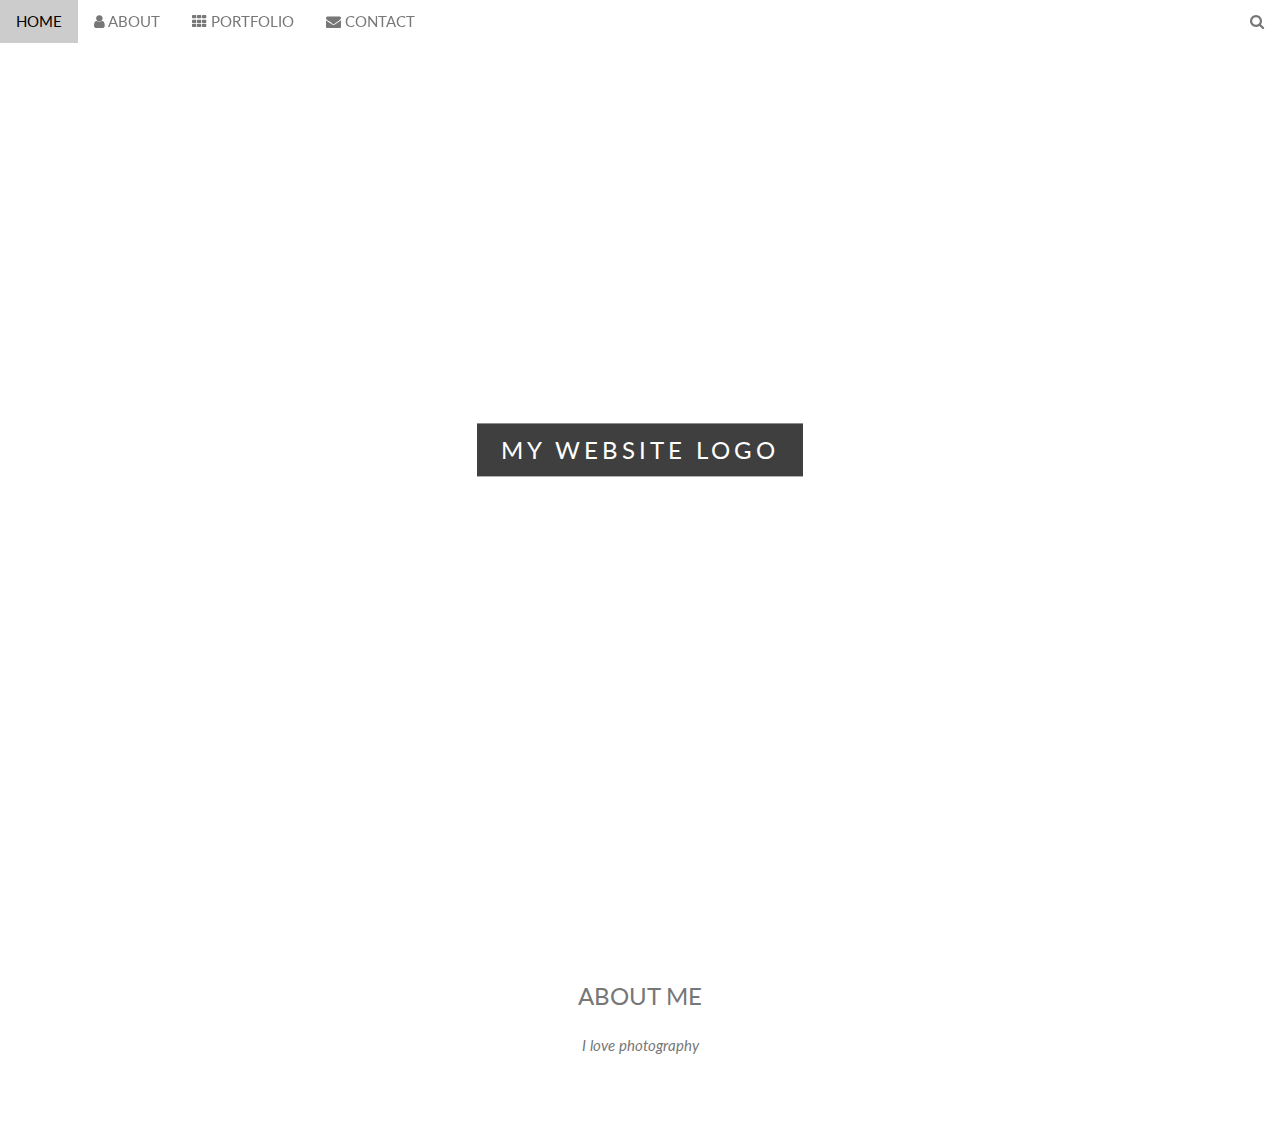
==== index.html @ 51fe1136 "Adding about section" ====
<!DOCTYPE html>
<!--[if lt IE 7]>      <html class="no-js lt-ie9 lt-ie8 lt-ie7"> <![endif]-->
<!--[if IE 7]>         <html class="no-js lt-ie9 lt-ie8"> <![endif]-->
<!--[if IE 8]>         <html class="no-js lt-ie9"> <![endif]-->
<!--[if gt IE 8]><!-->
<html class="no-js">
  <!--<![endif]-->
  <head>
    <meta charset="utf-8" />
    <meta http-equiv="X-UA-Compatible" content="IE=edge" />
    <title></title>
    <meta name="description" content="" />
    <meta name="viewport" content="width=device-width, initial-scale=1" />
    <link rel="stylesheet" href="https://www.w3schools.com/w3css/4/w3.css" />
    <link
      rel="stylesheet"
      href="https://fonts.googleapis.com/css?family=Lato"
    />
    <link
      rel="stylesheet"
      href="https://cdnjs.cloudflare.com/ajax/libs/font-awesome/4.7.0/css/font-awesome.min.css"
    />
    <link rel="stylesheet" href="./css/app.css" />
  </head>
  <body>
    <!--[if lt IE 7]>
      <p class="browsehappy">
        You are using an <strong>outdated</strong> browser. Please
        <a href="#">upgrade your browser</a> to improve your experience.
      </p>
    <![endif]-->

    <!-- Navbar (sit on top) -->
    <div class="w3-top">
      <div class="w3-bar" id="myNavbar">
        <a
          class="w3-bar-item w3-button w3-hover-black w3-hide-medium w3-hide-large w3-right"
          href="javascript:void(0);"
          onclick="toggleFunction()"
          title="Toggle Navigation Menu"
        >
          <i class="fa fa-bars"></i>
        </a>
        <a href="#home" class="w3-bar-item w3-button">HOME</a>
        <a href="#about" class="w3-bar-item w3-button w3-hide-small"
          ><i class="fa fa-user"></i> ABOUT</a
        >
        <a href="#portfolio" class="w3-bar-item w3-button w3-hide-small"
          ><i class="fa fa-th"></i> PORTFOLIO</a
        >
        <a href="#contact" class="w3-bar-item w3-button w3-hide-small"
          ><i class="fa fa-envelope"></i> CONTACT</a
        >
        <a
          href="#"
          class="w3-bar-item w3-button w3-hide-small w3-right w3-hover-red"
        >
          <i class="fa fa-search"></i>
        </a>
      </div>
      <!-- Navbar on small screens -->
      <div
        id="navDemo"
        class="w3-bar-block w3-white w3-hide w3-hide-large w3-hide-medium"
      >
        <a
          href="#about"
          class="w3-bar-item w3-button"
          onclick="toggleFunction()"
          >ABOUT</a
        >
        <a
          href="#portfolio"
          class="w3-bar-item w3-button"
          onclick="toggleFunction()"
          >PORTFOLIO</a
        >
        <a
          href="#contact"
          class="w3-bar-item w3-button"
          onclick="toggleFunction()"
          >CONTACT</a
        >
        <a href="#" class="w3-bar-item w3-button">SEARCH</a>
      </div>
    </div>
    <!-- First Parallax Image with Logo Text -->
    <div class="bgimg-1 w3-display-container w3-opacity-min" id="home">
      <div class="w3-display-middle" style="white-space: nowrap;">
        <span
          class="w3-center w3-padding-large w3-black w3-xlarge w3-wide w3-animate-opacity"
          >MY <span class="w3-hide-small">WEBSITE</span> LOGO</span
        >
      </div>
    </div>
    <!-- Container (About Section) -->
    <div class="w3-content w3-container w3-padding-64" id="about">
      <h3 class="w3-center">ABOUT ME</h3>
      <p class="w3-center"><em>I love photography</em></p>
    </div>

    <script src="./js/app.js" async defer></script>
  </body>
</html>
---- css/app.css ----
body,
h1,
h2,
h3,
h4,
h5,
h6 {
  font-family: "Lato", sans-serif;
}
body,
html {
  height: 100%;
  color: #777;
  line-height: 1.8;
}

/* Create a Parallax Effect */
.bgimg-1,
.bgimg-2,
.bgimg-3 {
  background-attachment: fixed;
  background-position: center;
  background-repeat: no-repeat;
  background-size: cover;
}
/* First image (Logo. Full height) */
.bgimg-1 {
  background-image: url("../img/lukas-blazek-GnvurwJsKaY-unsplash.jpg");
  min-height: 100%;
}
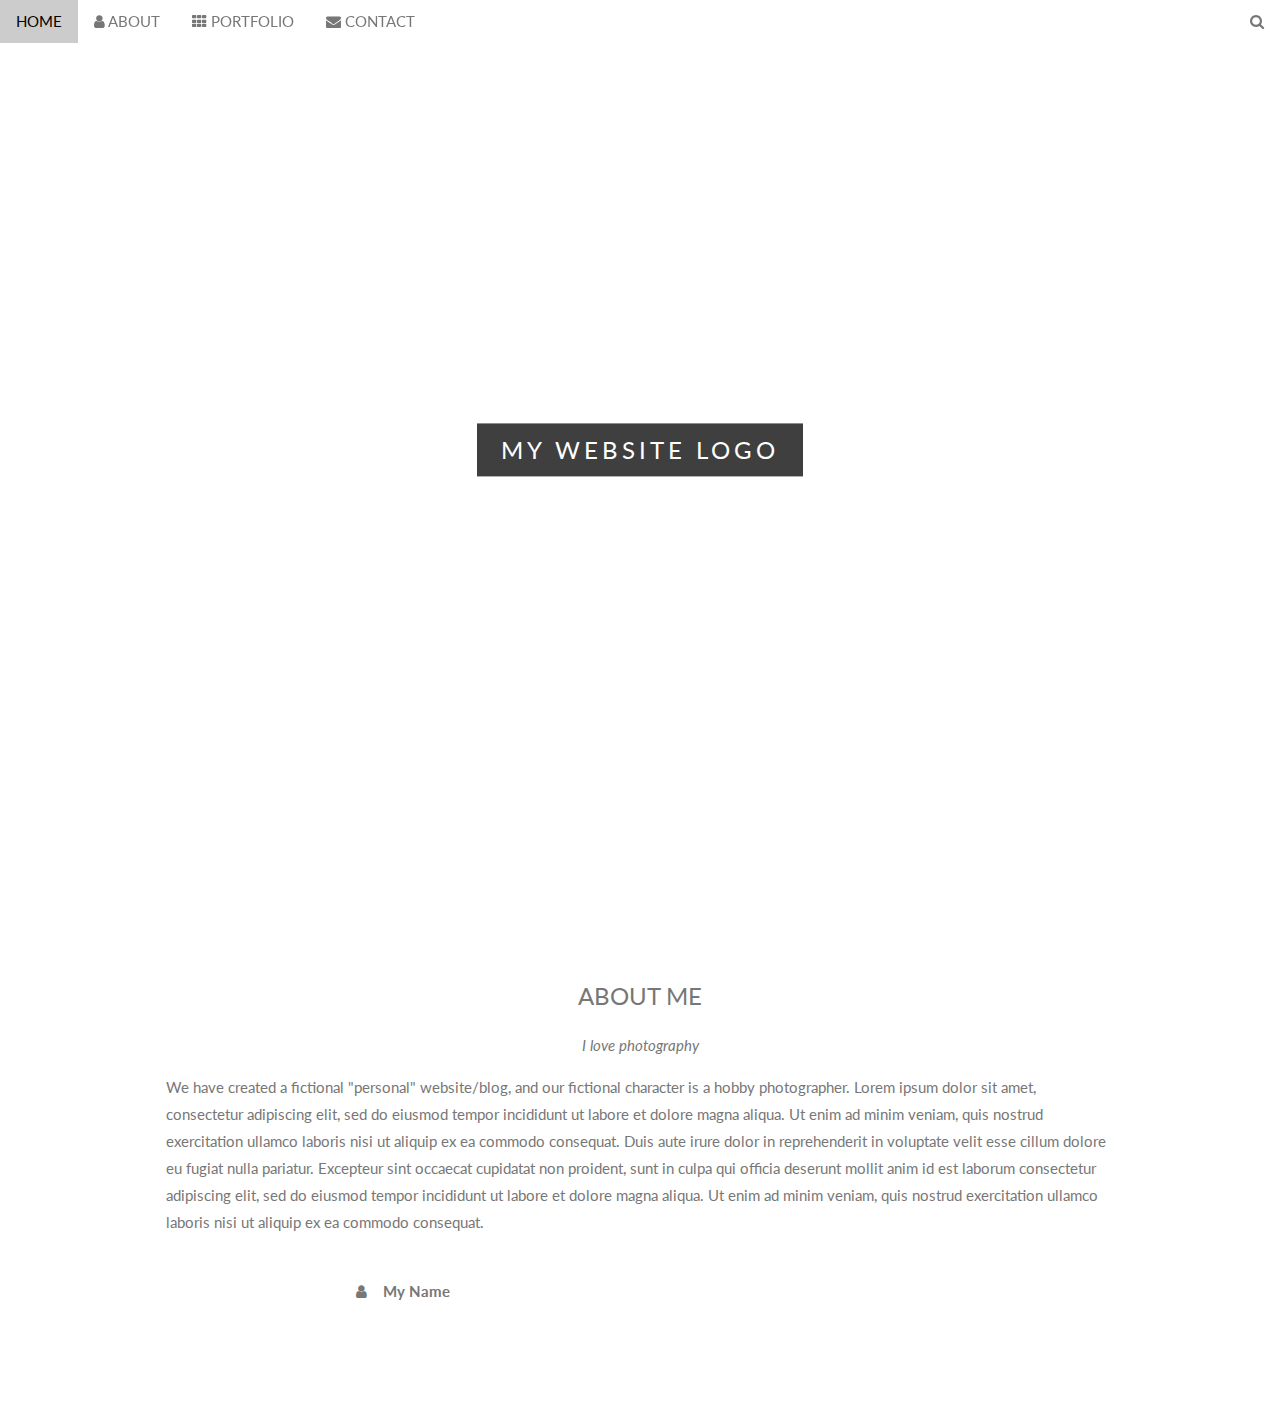
==== commit b32dd2f1: "Creating profile picture section" ====
--- a/index.html
+++ b/index.html
@@ -97,6 +97,27 @@
     <div class="w3-content w3-container w3-padding-64" id="about">
       <h3 class="w3-center">ABOUT ME</h3>
       <p class="w3-center"><em>I love photography</em></p>
+      <p>
+        We have created a fictional "personal" website/blog, and our fictional
+        character is a hobby photographer. Lorem ipsum dolor sit amet,
+        consectetur adipiscing elit, sed do eiusmod tempor incididunt ut labore
+        et dolore magna aliqua. Ut enim ad minim veniam, quis nostrud
+        exercitation ullamco laboris nisi ut aliquip ex ea commodo consequat.
+        Duis aute irure dolor in reprehenderit in voluptate velit esse cillum
+        dolore eu fugiat nulla pariatur. Excepteur sint occaecat cupidatat non
+        proident, sunt in culpa qui officia deserunt mollit anim id est laborum
+        consectetur adipiscing elit, sed do eiusmod tempor incididunt ut labore
+        et dolore magna aliqua. Ut enim ad minim veniam, quis nostrud
+        exercitation ullamco laboris nisi ut aliquip ex ea commodo consequat.
+      </p>
+      <div class="w3-row">
+        <div class="w3-col m6 w3-center w3-padding-large">
+          <p>
+            <b><i class="fa fa-user w3-margin-right"></i>My Name</b>
+          </p>
+          <br />
+        </div>
+      </div>
     </div>
 
     <script src="./js/app.js" async defer></script>
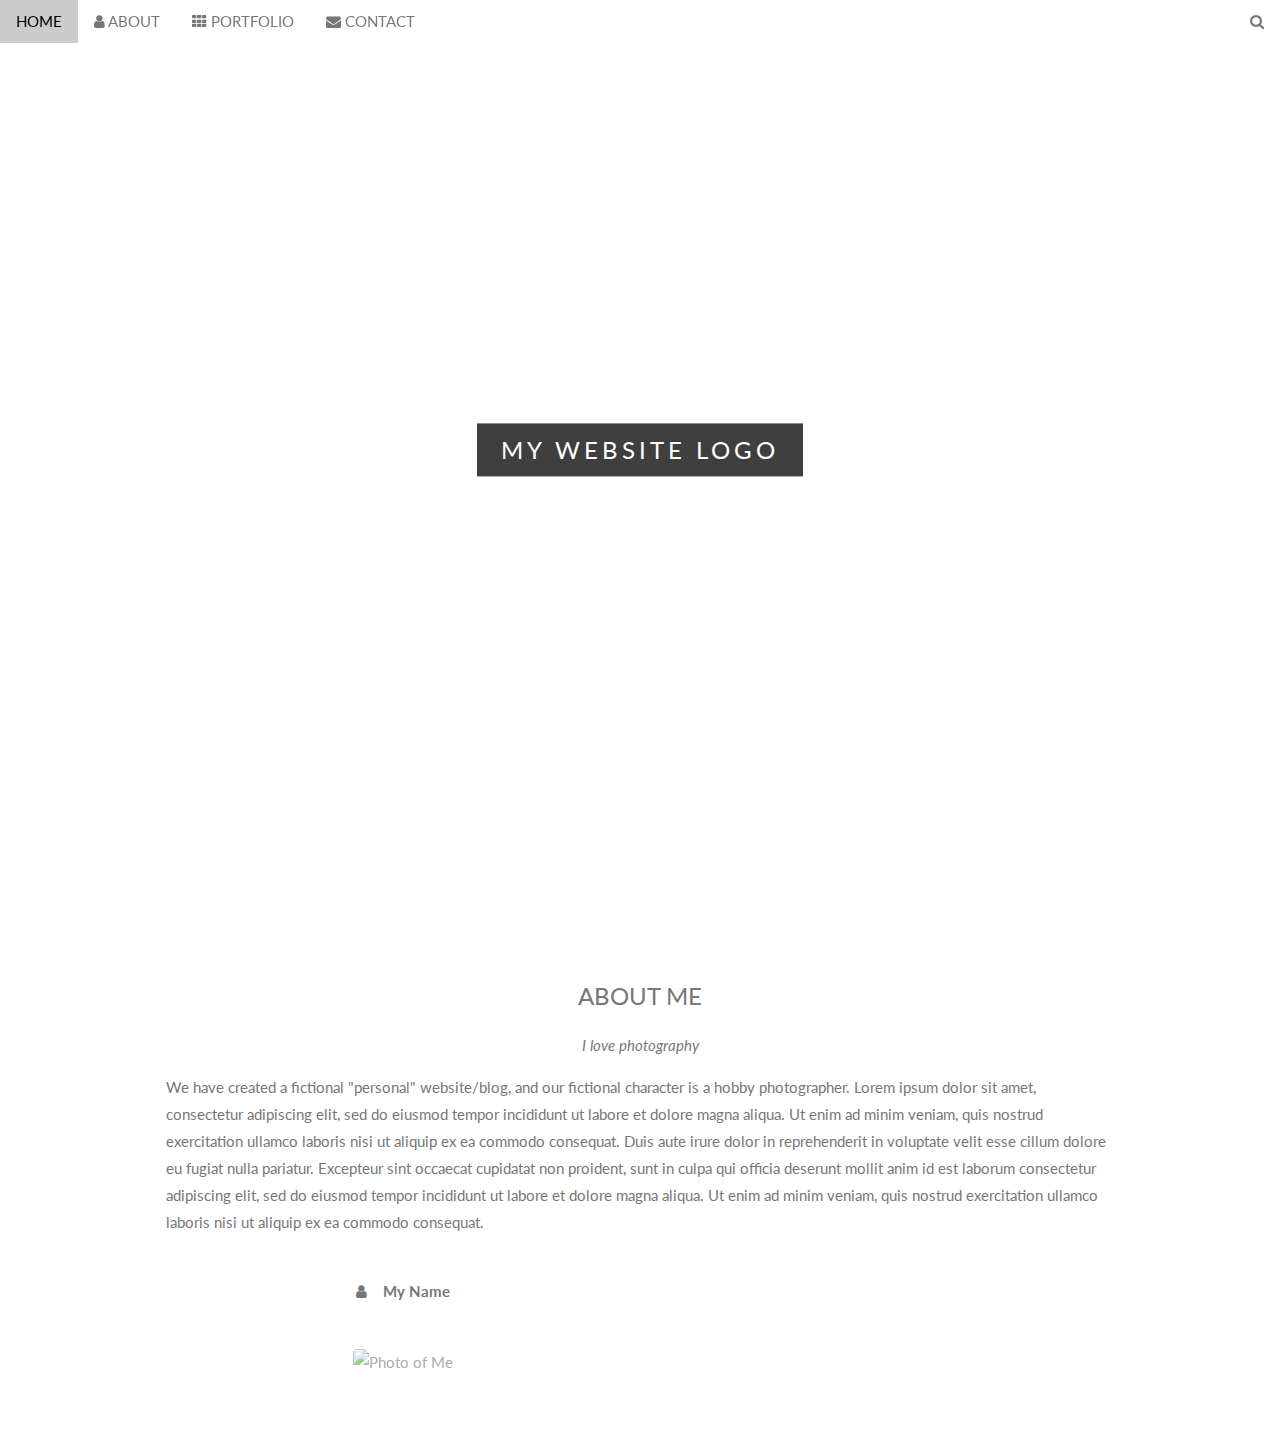
==== commit bf70c807: "Setting profile picture image in profile section" ====
--- a/index.html
+++ b/index.html
@@ -94,31 +94,22 @@
       </div>
     </div>
     <!-- Container (About Section) -->
-    <div class="w3-content w3-container w3-padding-64" id="about">
-      <h3 class="w3-center">ABOUT ME</h3>
-      <p class="w3-center"><em>I love photography</em></p>
-      <p>
-        We have created a fictional "personal" website/blog, and our fictional
-        character is a hobby photographer. Lorem ipsum dolor sit amet,
-        consectetur adipiscing elit, sed do eiusmod tempor incididunt ut labore
-        et dolore magna aliqua. Ut enim ad minim veniam, quis nostrud
-        exercitation ullamco laboris nisi ut aliquip ex ea commodo consequat.
-        Duis aute irure dolor in reprehenderit in voluptate velit esse cillum
-        dolore eu fugiat nulla pariatur. Excepteur sint occaecat cupidatat non
-        proident, sunt in culpa qui officia deserunt mollit anim id est laborum
-        consectetur adipiscing elit, sed do eiusmod tempor incididunt ut labore
-        et dolore magna aliqua. Ut enim ad minim veniam, quis nostrud
-        exercitation ullamco laboris nisi ut aliquip ex ea commodo consequat.
-      </p>
-      <div class="w3-row">
-        <div class="w3-col m6 w3-center w3-padding-large">
-          <p>
-            <b><i class="fa fa-user w3-margin-right"></i>My Name</b>
-          </p>
-          <br />
-        </div>
-      </div>
+<div class="w3-content w3-container w3-padding-64" id="about">
+  <h3 class="w3-center">ABOUT ME</h3>
+  <p class="w3-center"><em>I love photography</em></p>
+  <p>We have created a fictional "personal" website/blog, and our fictional character is a hobby photographer. Lorem ipsum dolor sit amet, consectetur adipiscing elit, sed do eiusmod tempor incididunt ut labore et dolore magna aliqua. Ut enim ad minim veniam,
+    quis nostrud exercitation ullamco laboris nisi ut aliquip ex ea commodo consequat. Duis aute irure dolor in reprehenderit in voluptate velit esse cillum dolore eu fugiat nulla pariatur. Excepteur sint occaecat cupidatat non proident, sunt in culpa
+    qui officia deserunt mollit anim id est laborum consectetur adipiscing elit, sed do eiusmod tempor incididunt ut labore et dolore magna aliqua. Ut enim ad minim veniam, quis nostrud exercitation ullamco laboris nisi ut aliquip ex ea commodo consequat.</p>
+  <div class="w3-row">
+    <div class="w3-col m6 w3-center w3-padding-large">
+      <p><b><i class="fa fa-user w3-margin-right"></i>My Name</b></p><br>
+      <img src="/img/michael-henry-5OyGRn_r9Y4-unsplash.jpg" class="w3-round w3-image w3-opacity w3-hover-opacity-off" alt="Photo of Me" width="500" height="333">
     </div>
+
+  </div>
+
+</div>
+
 
     <script src="./js/app.js" async defer></script>
   </body>
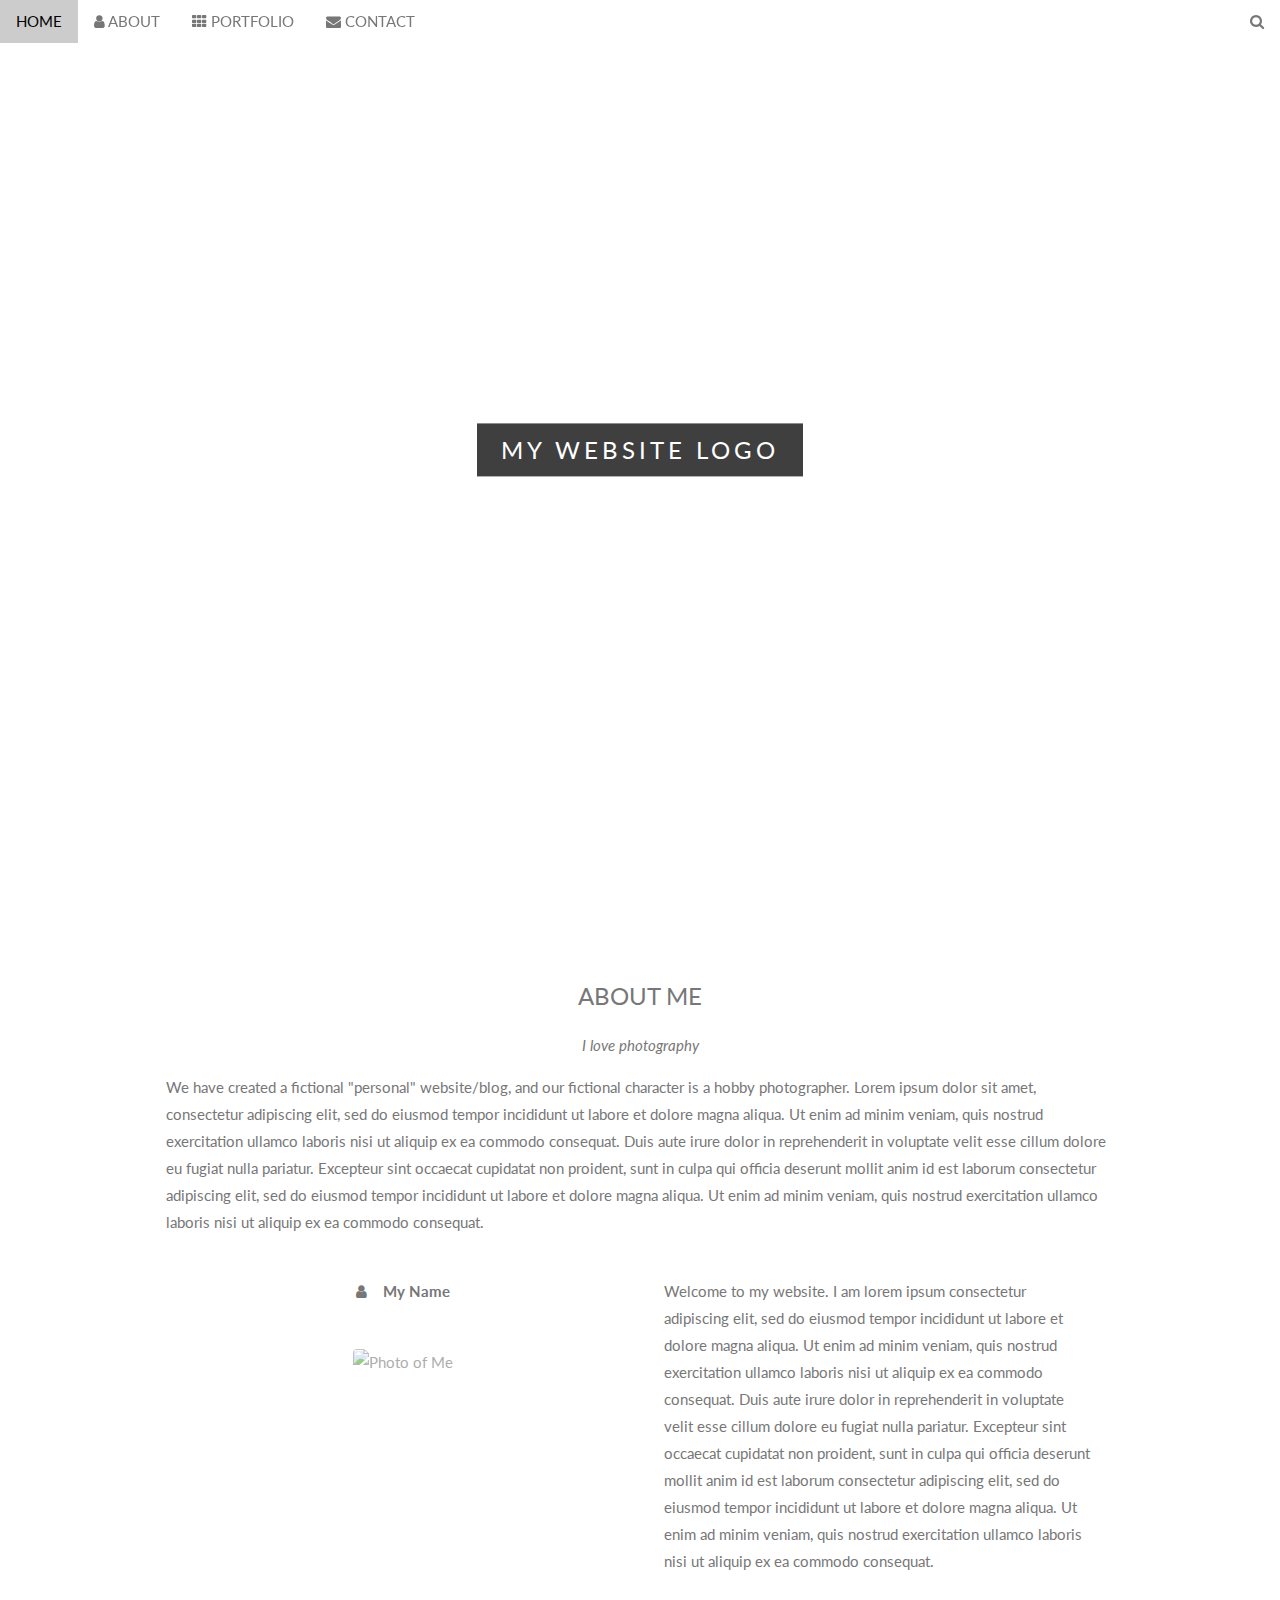
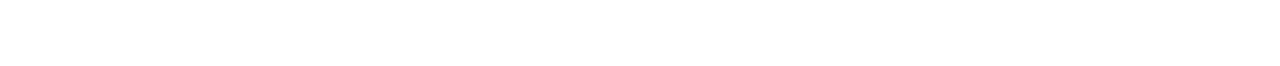
==== commit 86937b01: "Adding more detals about me" ====
--- a/index.html
+++ b/index.html
@@ -94,22 +94,54 @@
       </div>
     </div>
     <!-- Container (About Section) -->
-<div class="w3-content w3-container w3-padding-64" id="about">
-  <h3 class="w3-center">ABOUT ME</h3>
-  <p class="w3-center"><em>I love photography</em></p>
-  <p>We have created a fictional "personal" website/blog, and our fictional character is a hobby photographer. Lorem ipsum dolor sit amet, consectetur adipiscing elit, sed do eiusmod tempor incididunt ut labore et dolore magna aliqua. Ut enim ad minim veniam,
-    quis nostrud exercitation ullamco laboris nisi ut aliquip ex ea commodo consequat. Duis aute irure dolor in reprehenderit in voluptate velit esse cillum dolore eu fugiat nulla pariatur. Excepteur sint occaecat cupidatat non proident, sunt in culpa
-    qui officia deserunt mollit anim id est laborum consectetur adipiscing elit, sed do eiusmod tempor incididunt ut labore et dolore magna aliqua. Ut enim ad minim veniam, quis nostrud exercitation ullamco laboris nisi ut aliquip ex ea commodo consequat.</p>
-  <div class="w3-row">
-    <div class="w3-col m6 w3-center w3-padding-large">
-      <p><b><i class="fa fa-user w3-margin-right"></i>My Name</b></p><br>
-      <img src="/img/michael-henry-5OyGRn_r9Y4-unsplash.jpg" class="w3-round w3-image w3-opacity w3-hover-opacity-off" alt="Photo of Me" width="500" height="333">
+    <div class="w3-content w3-container w3-padding-64" id="about">
+      <h3 class="w3-center">ABOUT ME</h3>
+      <p class="w3-center"><em>I love photography</em></p>
+      <p>
+        We have created a fictional "personal" website/blog, and our fictional
+        character is a hobby photographer. Lorem ipsum dolor sit amet,
+        consectetur adipiscing elit, sed do eiusmod tempor incididunt ut labore
+        et dolore magna aliqua. Ut enim ad minim veniam, quis nostrud
+        exercitation ullamco laboris nisi ut aliquip ex ea commodo consequat.
+        Duis aute irure dolor in reprehenderit in voluptate velit esse cillum
+        dolore eu fugiat nulla pariatur. Excepteur sint occaecat cupidatat non
+        proident, sunt in culpa qui officia deserunt mollit anim id est laborum
+        consectetur adipiscing elit, sed do eiusmod tempor incididunt ut labore
+        et dolore magna aliqua. Ut enim ad minim veniam, quis nostrud
+        exercitation ullamco laboris nisi ut aliquip ex ea commodo consequat.
+      </p>
+      <div class="w3-row">
+        <div class="w3-col m6 w3-center w3-padding-large">
+          <p>
+            <b><i class="fa fa-user w3-margin-right"></i>My Name</b>
+          </p>
+          <br />
+          <img
+            src="./img/michael-henry-5OyGRn_r9Y4-unsplash.jpg"
+            class="w3-round w3-image w3-opacity w3-hover-opacity-off"
+            alt="Photo of Me"
+            width="500"
+            height="333"
+          />
+        </div>
+        <!-- Hide this text on small devices -->
+        <div class="w3-col m6 w3-hide-small w3-padding-large">
+          <p>
+            Welcome to my website. I am lorem ipsum consectetur adipiscing elit,
+            sed do eiusmod tempor incididunt ut labore et dolore magna aliqua.
+            Ut enim ad minim veniam, quis nostrud exercitation ullamco laboris
+            nisi ut aliquip ex ea commodo consequat. Duis aute irure dolor in
+            reprehenderit in voluptate velit esse cillum dolore eu fugiat nulla
+            pariatur. Excepteur sint occaecat cupidatat non proident, sunt in
+            culpa qui officia deserunt mollit anim id est laborum consectetur
+            adipiscing elit, sed do eiusmod tempor incididunt ut labore et
+            dolore magna aliqua. Ut enim ad minim veniam, quis nostrud
+            exercitation ullamco laboris nisi ut aliquip ex ea commodo
+            consequat.
+          </p>
+        </div>
+      </div>
     </div>
-
-  </div>
-
-</div>
-
 
     <script src="./js/app.js" async defer></script>
   </body>
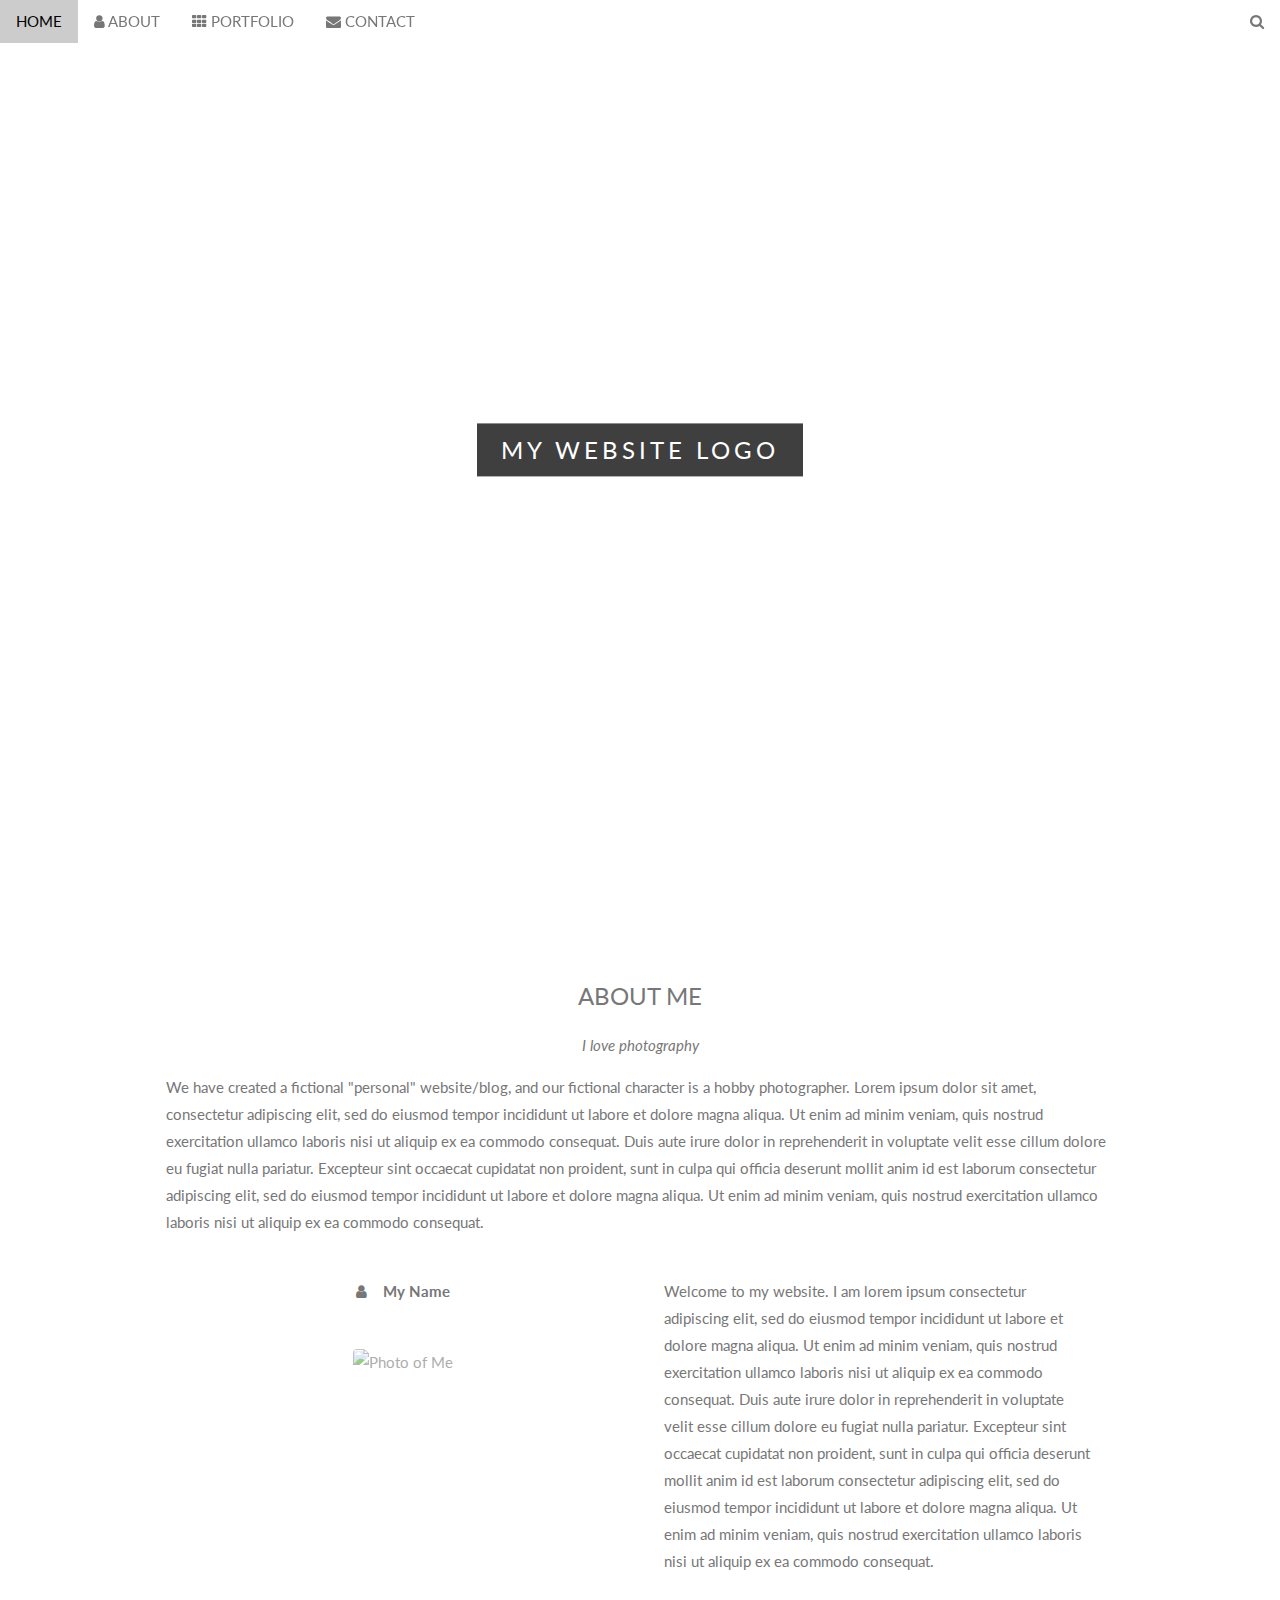
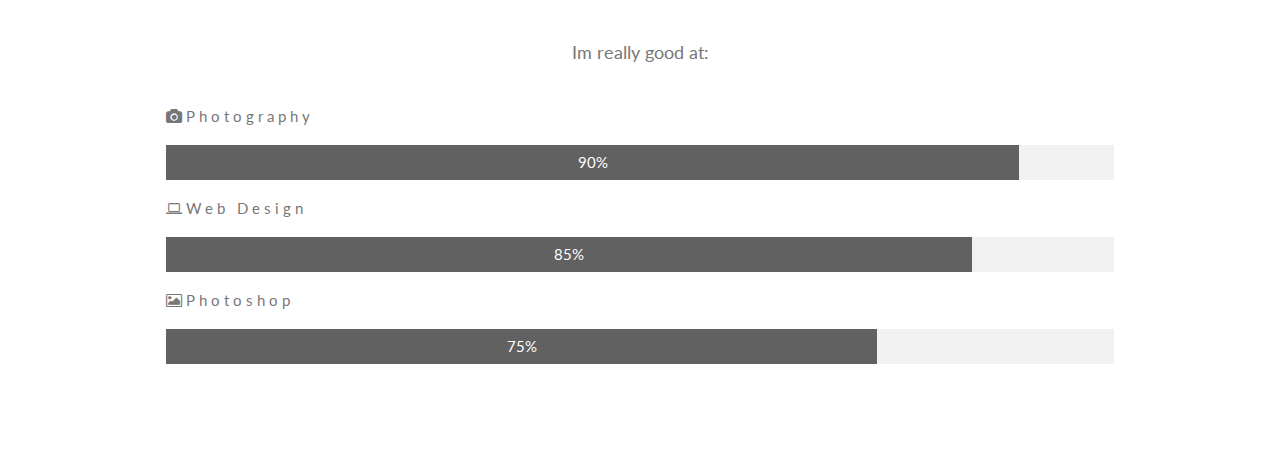
==== commit d2cd6e94: "Creating parallax image" ====
--- a/index.html
+++ b/index.html
@@ -141,8 +141,41 @@
           </p>
         </div>
       </div>
+      <p class="w3-large w3-center w3-padding-16">Im really good at:</p>
+      <p class="w3-wide"><i class="fa fa-camera"></i>Photography</p>
+      <div class="w3-light-grey">
+        <div
+          class="w3-container w3-padding-small w3-dark-grey w3-center"
+          style="width: 90%;"
+        >
+          90%
+        </div>
+      </div>
+      <p class="w3-wide"><i class="fa fa-laptop"></i>Web Design</p>
+      <div class="w3-light-grey">
+        <div
+          class="w3-container w3-padding-small w3-dark-grey w3-center"
+          style="width: 85%;"
+        >
+          85%
+        </div>
+      </div>
+      <p class="w3-wide"><i class="fa fa-photo"></i>Photoshop</p>
+      <div class="w3-light-grey">
+        <div
+          class="w3-container w3-padding-small w3-dark-grey w3-center"
+          style="width: 75%;"
+        >
+          75%
+        </div>
+      </div>
     </div>
-
+    <!-- Second Parallax Image with Portfolio Text -->
+    <div class="bgimg-2 w3-display-container w3-opacity-min">
+      <div class="w3-display-middle">
+        <span class="w3-xxlarge w3-text-white w3-wide">PORTFOLIO</span>
+      </div>
+    </div>
     <script src="./js/app.js" async defer></script>
   </body>
 </html>
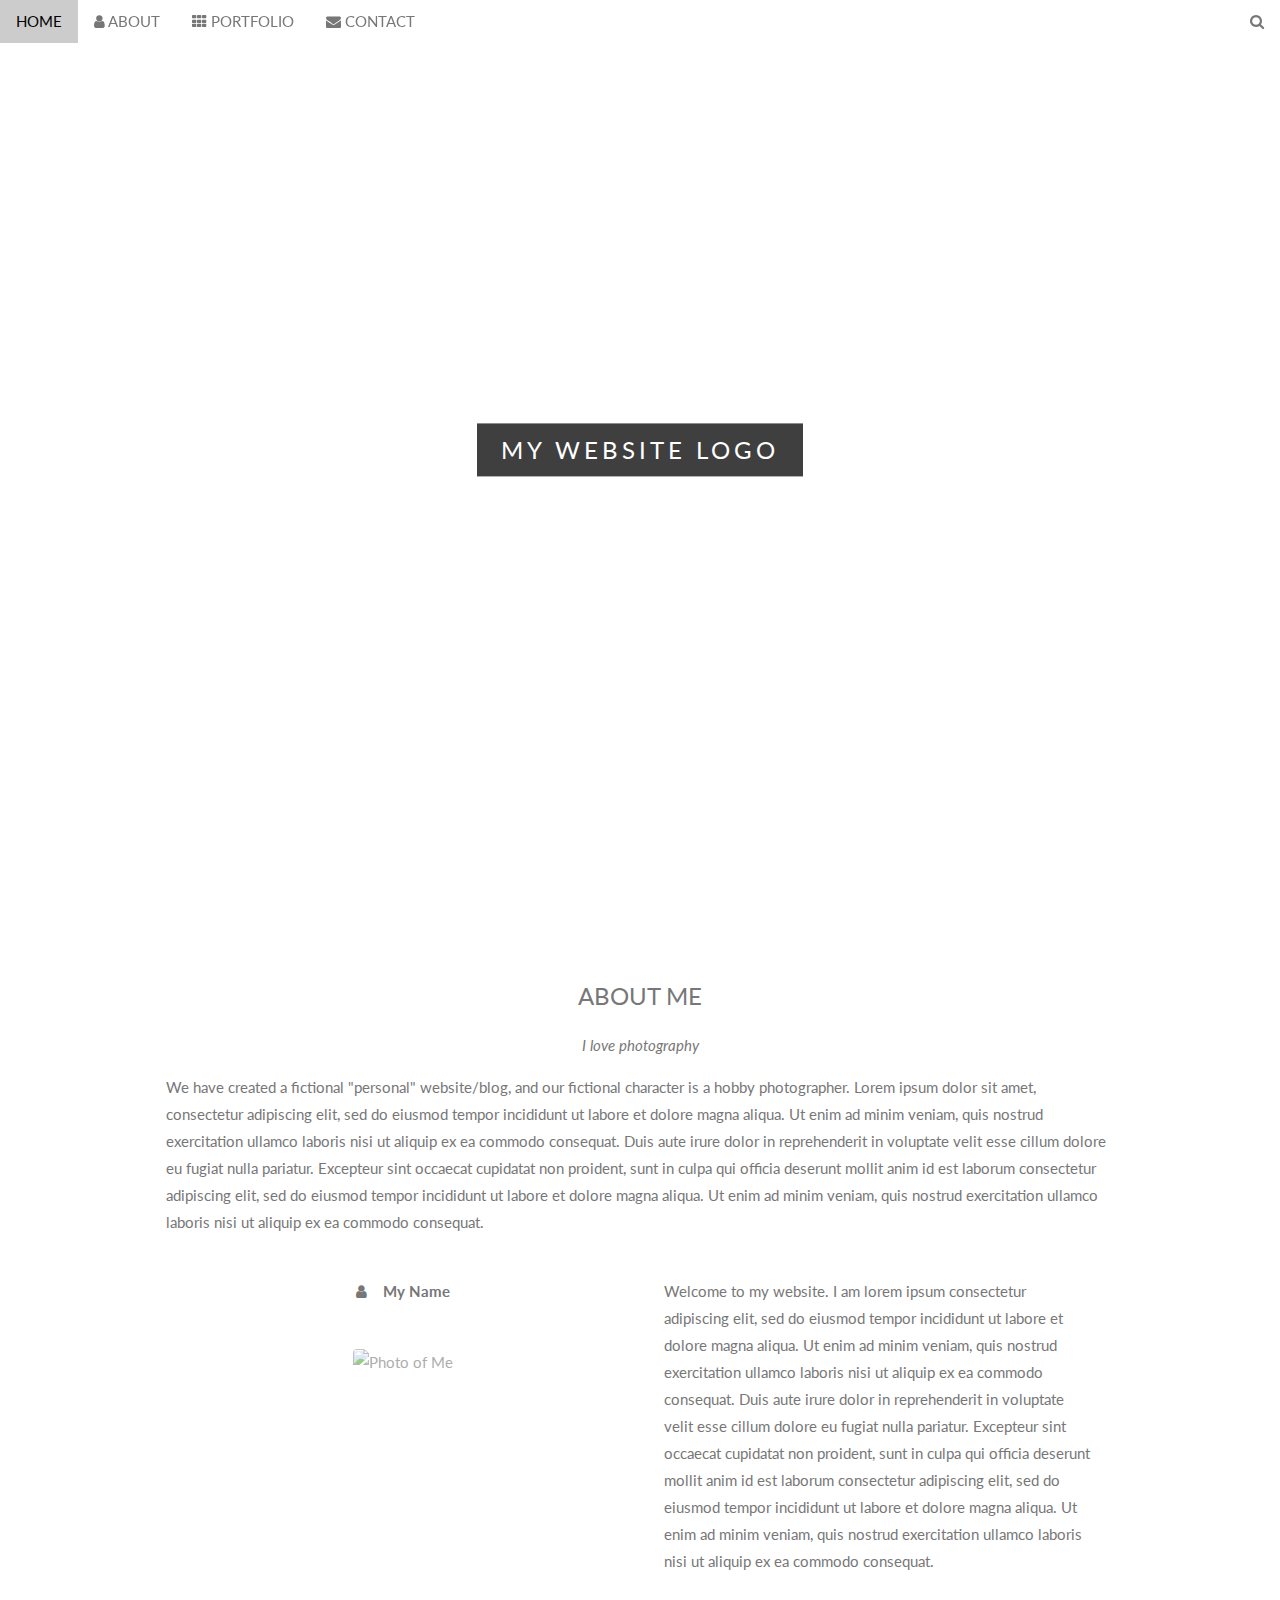
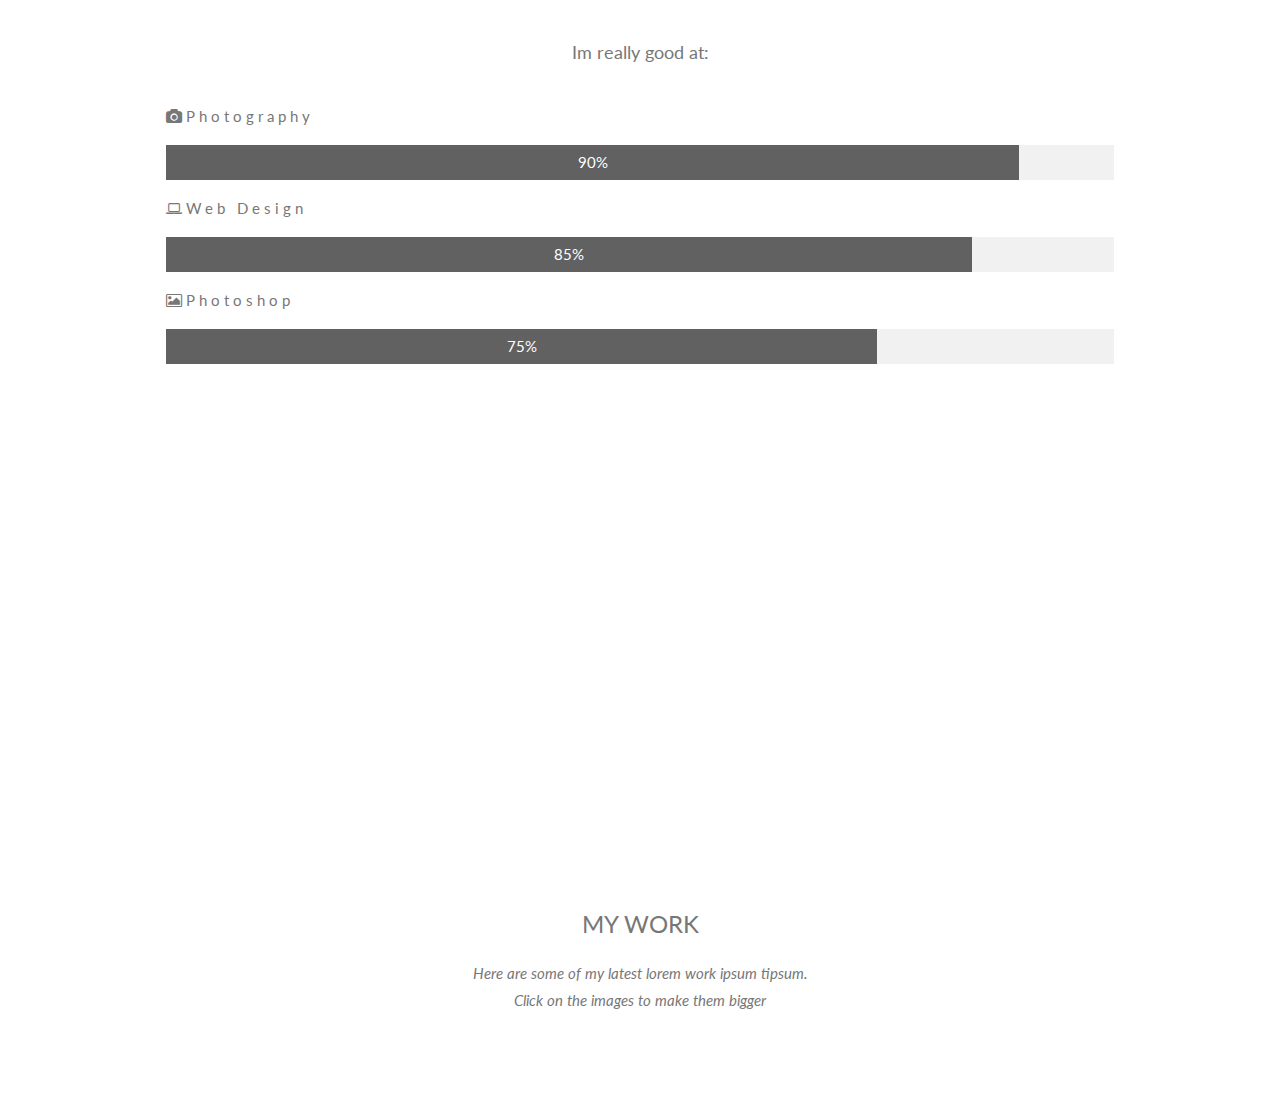
==== commit 175b85d7: "Creating portfolio section" ====
--- a/index.html
+++ b/index.html
@@ -176,6 +176,12 @@
         <span class="w3-xxlarge w3-text-white w3-wide">PORTFOLIO</span>
       </div>
     </div>
+    <!-- Container (Portfolio Section) -->
+    <div class="w3-content w3-container w3-padding-64" id="portfolio">
+      <h3 class="w3-center">MY WORK</h3>
+      <p class="w3-center"><em>Here are some of my latest lorem work ipsum tipsum.<br> Click on the images to make them bigger</em></p><br>
+
+    </div>
     <script src="./js/app.js" async defer></script>
   </body>
 </html>
--- a/css/app.css
+++ b/css/app.css
@@ -28,3 +28,8 @@
   background-image: url("../img/lukas-blazek-GnvurwJsKaY-unsplash.jpg");
   min-height: 100%;
 }
+/* Second image (Portfolio) */
+.bgimg-2 {
+  background-image: url("../img/patrick-tomasso-QMDap1TAu0g-unsplash.jpg");
+  min-height: 400px;
+}
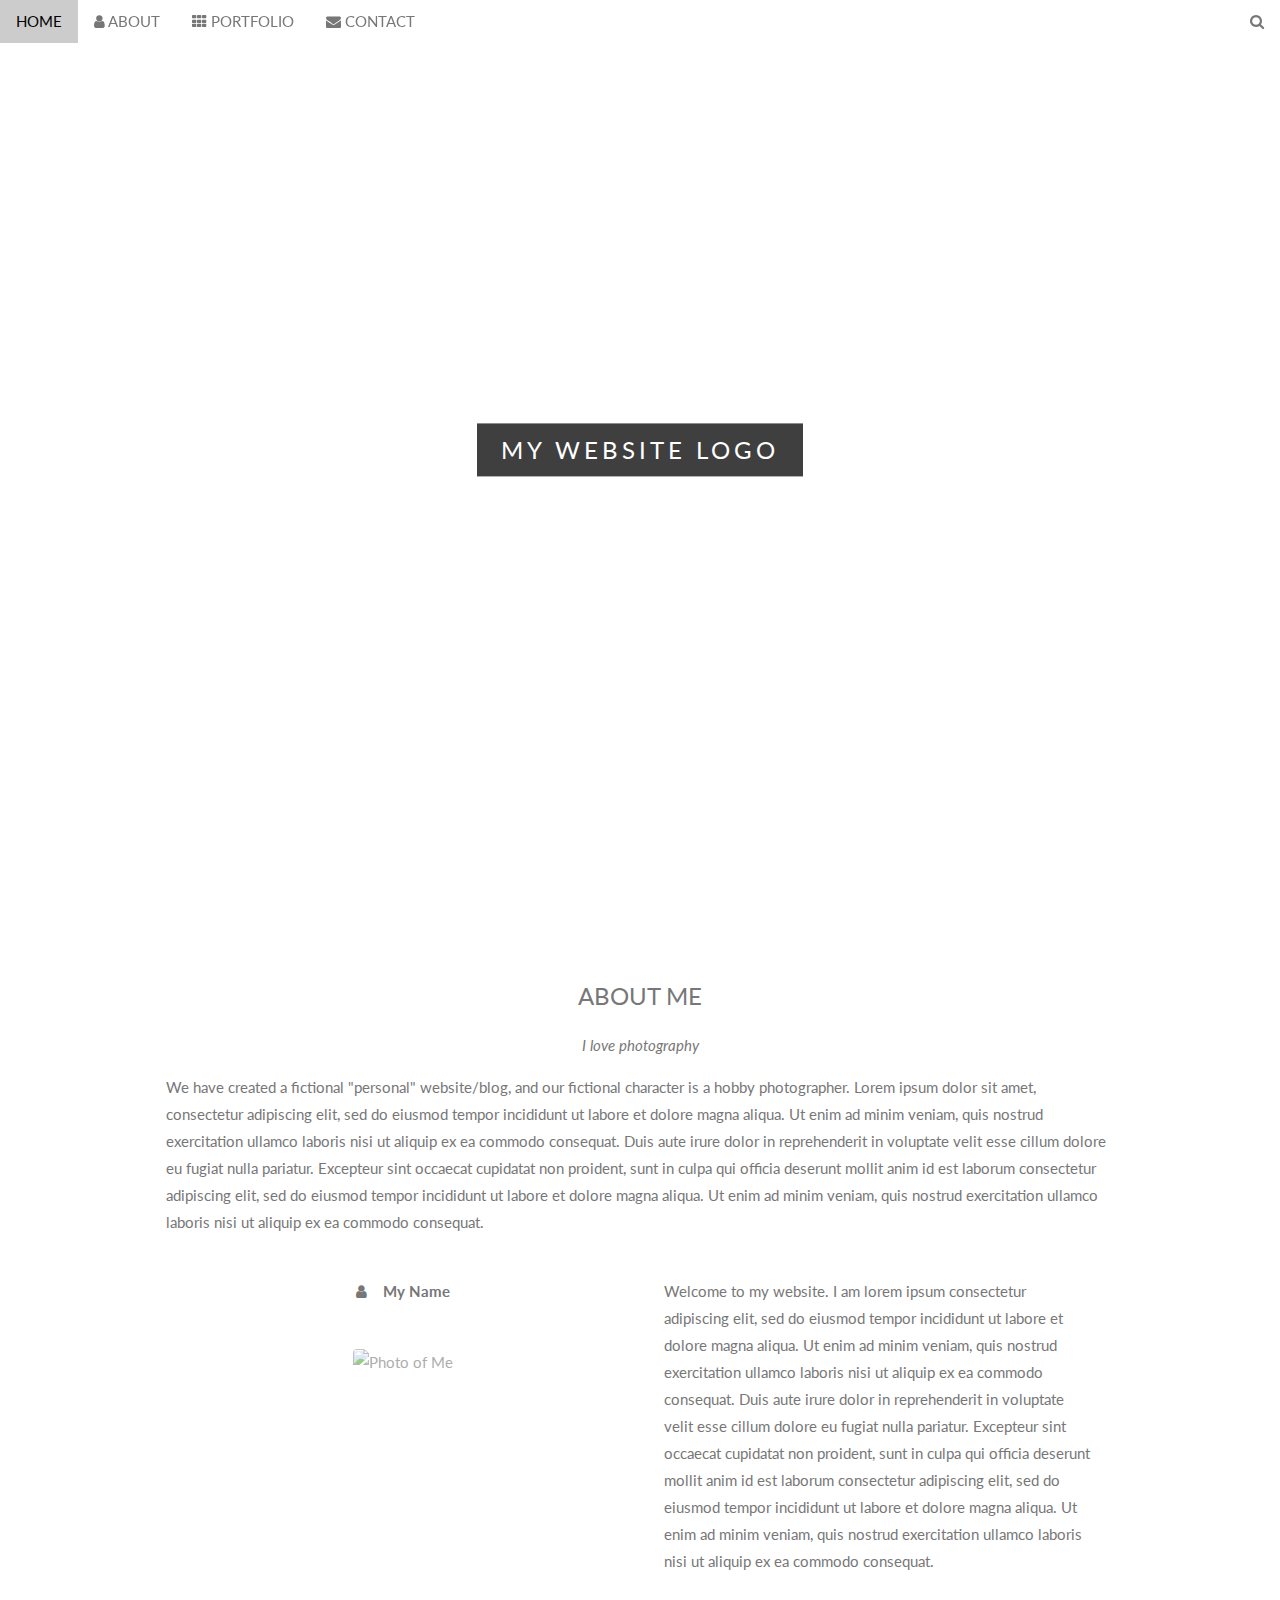
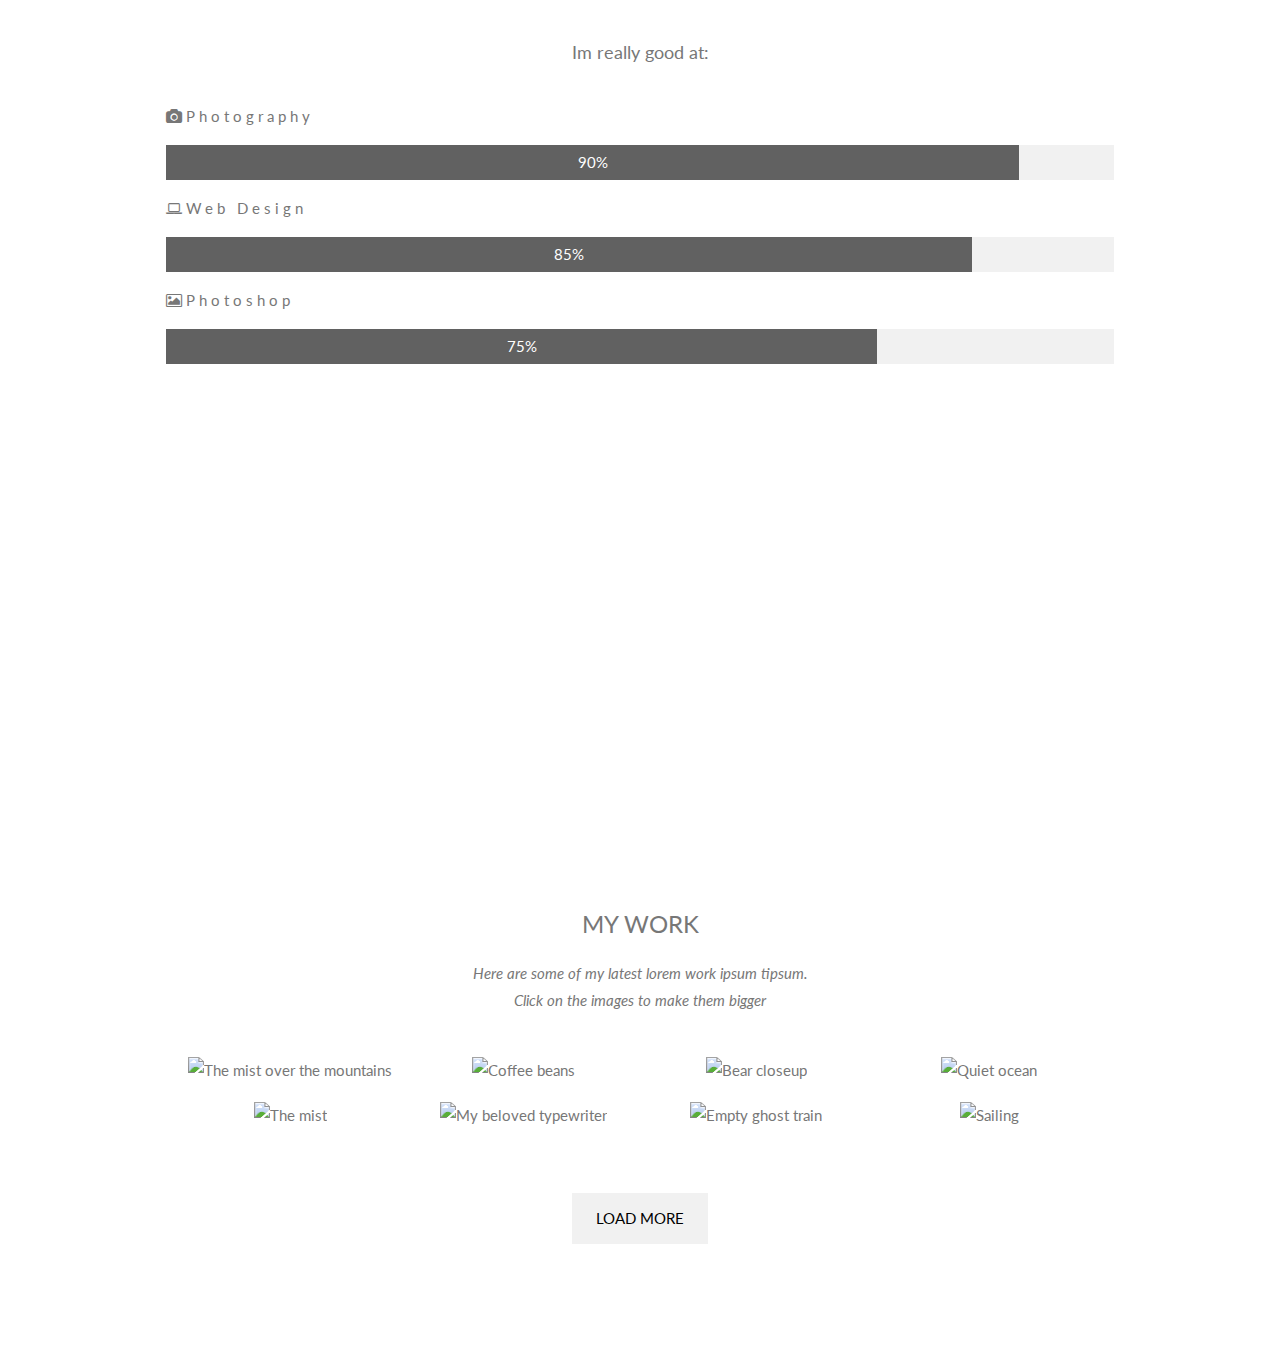
==== commit b981ae37: "Creating parallax image" ====
--- a/index.html
+++ b/index.html
@@ -179,8 +179,127 @@
     <!-- Container (Portfolio Section) -->
     <div class="w3-content w3-container w3-padding-64" id="portfolio">
       <h3 class="w3-center">MY WORK</h3>
-      <p class="w3-center"><em>Here are some of my latest lorem work ipsum tipsum.<br> Click on the images to make them bigger</em></p><br>
-
+      <p class="w3-center">
+        <em
+          >Here are some of my latest lorem work ipsum tipsum.<br />
+          Click on the images to make them bigger</em
+        >
+      </p>
+      <br />
+      <!-- Responsive Grid. Four columns on tablets, laptops and desktops. Will stack on mobile devices/small screens (100% width) -->
+      <div class="w3-row-padding w3-center">
+        <div class="w3-col m3">
+          <img
+            src="./img/henrique-ferreira-RKsLQoSnuTc-unsplash.jpg"
+            style="width: 100%;"
+            onclick="onClick(this)"
+            class="w3-hover-opacity"
+            alt="The mist over the mountains"
+          />
+        </div>
+
+        <div class="w3-col m3">
+          <img
+            src="./img/cyril-mazarin-WSvth_lwCi0-unsplash.jpg"
+            style="width: 100%;"
+            onclick="onClick(this)"
+            class="w3-hover-opacity"
+            alt="Coffee beans"
+          />
+        </div>
+
+        <div class="w3-col m3">
+          <img
+            src="./img/adrian-dascal-bAfil1sZb34-unsplash.jpg"
+            style="width: 100%;"
+            onclick="onClick(this)"
+            class="w3-hover-opacity"
+            alt="Bear closeup"
+          />
+        </div>
+
+        <div class="w3-col m3">
+          <img
+            src="./img/benjamin-davies-Oja2ty_9ZLM-unsplash.jpg"
+            style="width: 100%;"
+            onclick="onClick(this)"
+            class="w3-hover-opacity"
+            alt="Quiet ocean"
+          />
+        </div>
+      </div>
+
+      <div class="w3-row-padding w3-center w3-section">
+        <div class="w3-col m3">
+          <img
+            src="./img/marius-serban-iFtuhgn7fYs-unsplash.jpg"
+            style="width: 100%;"
+            onclick="onClick(this)"
+            class="w3-hover-opacity"
+            alt="The mist"
+          />
+        </div>
+
+        <div class="w3-col m3">
+          <img
+            src="./img/caleb-stokes-xEQLO9EGu64-unsplash.jpg"
+            style="width: 100%;"
+            onclick="onClick(this)"
+            class="w3-hover-opacity"
+            alt="My beloved typewriter"
+          />
+        </div>
+
+        <div class="w3-col m3">
+          <img
+            src="./img/tomas-nozina-UP22zkjJGZo-unsplash.jpg"
+            style="width: 100%;"
+            onclick="onClick(this)"
+            class="w3-hover-opacity"
+            alt="Empty ghost train"
+          />
+        </div>
+
+        <div class="w3-col m3">
+          <img
+            src="./img/elias-arias-VSsSCQXWomY-unsplash.jpg"
+            style="width: 100%;"
+            onclick="onClick(this)"
+            class="w3-hover-opacity"
+            alt="Sailing"
+          />
+        </div>
+        <button
+          class="w3-button w3-padding-large w3-light-grey"
+          style="margin-top: 64px;"
+        >
+          LOAD MORE
+        </button>
+      </div>
+    </div>
+    <!-- Modal for full size images on click-->
+    <div
+      id="modal01"
+      class="w3-modal w3-black"
+      onclick="this.style.display='none'"
+    >
+      <span
+        class="w3-button w3-large w3-black w3-display-topright"
+        title="Close Modal Image"
+        ><i class="fa fa-remove"></i
+      ></span>
+      <div
+        class="w3-modal-content w3-animate-zoom w3-center w3-transparent w3-padding-64"
+      >
+        <img id="img01" class="w3-image" />
+        <p id="caption" class="w3-opacity w3-large"></p>
+      </div>
+    </div>
+    <!-- Third Parallax Image with Portfolio Text -->
+    <div class="bgimg-3 w3-display-container w3-opacity-min">
+      <div class="w3-display-middle">
+        <span class="w3-xxlarge w3-text-white w3-wide">CONTACT</span>
+      </div>
     </div>
     <script src="./js/app.js" async defer></script>
   </body>
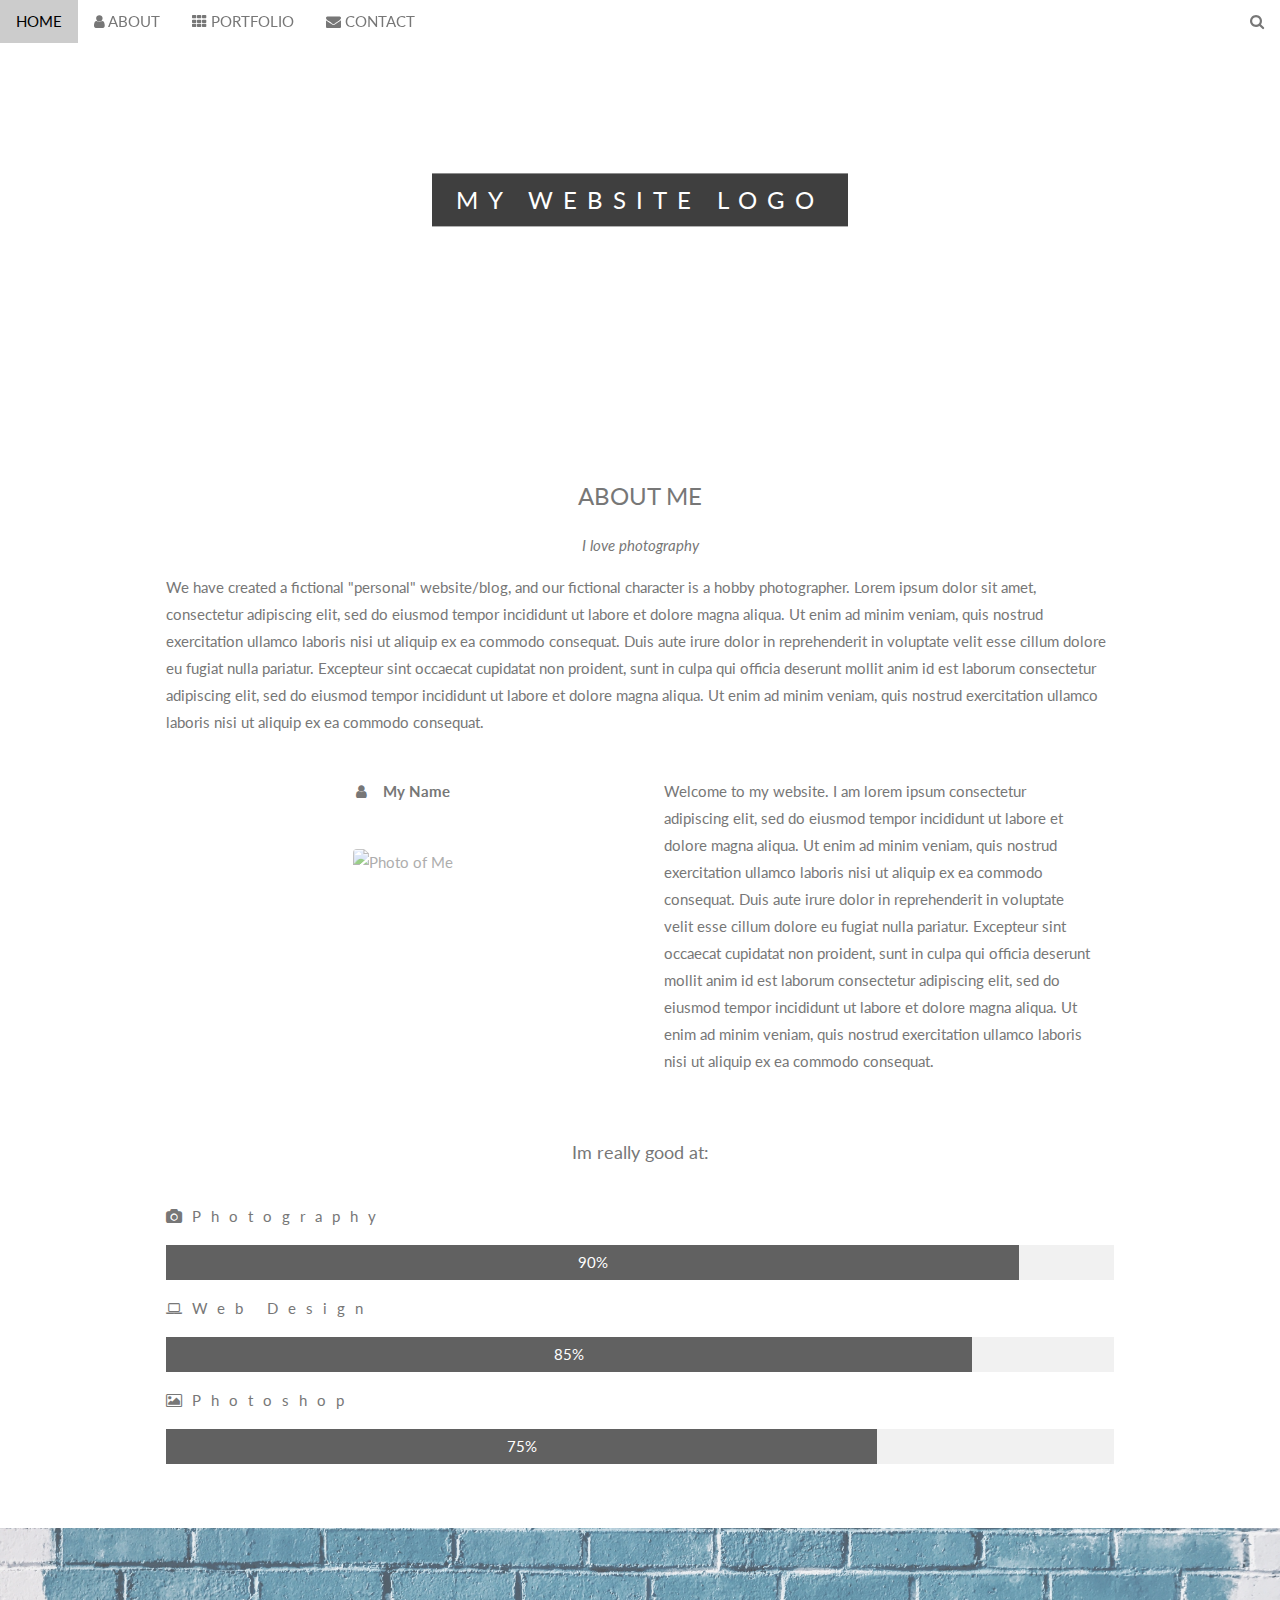
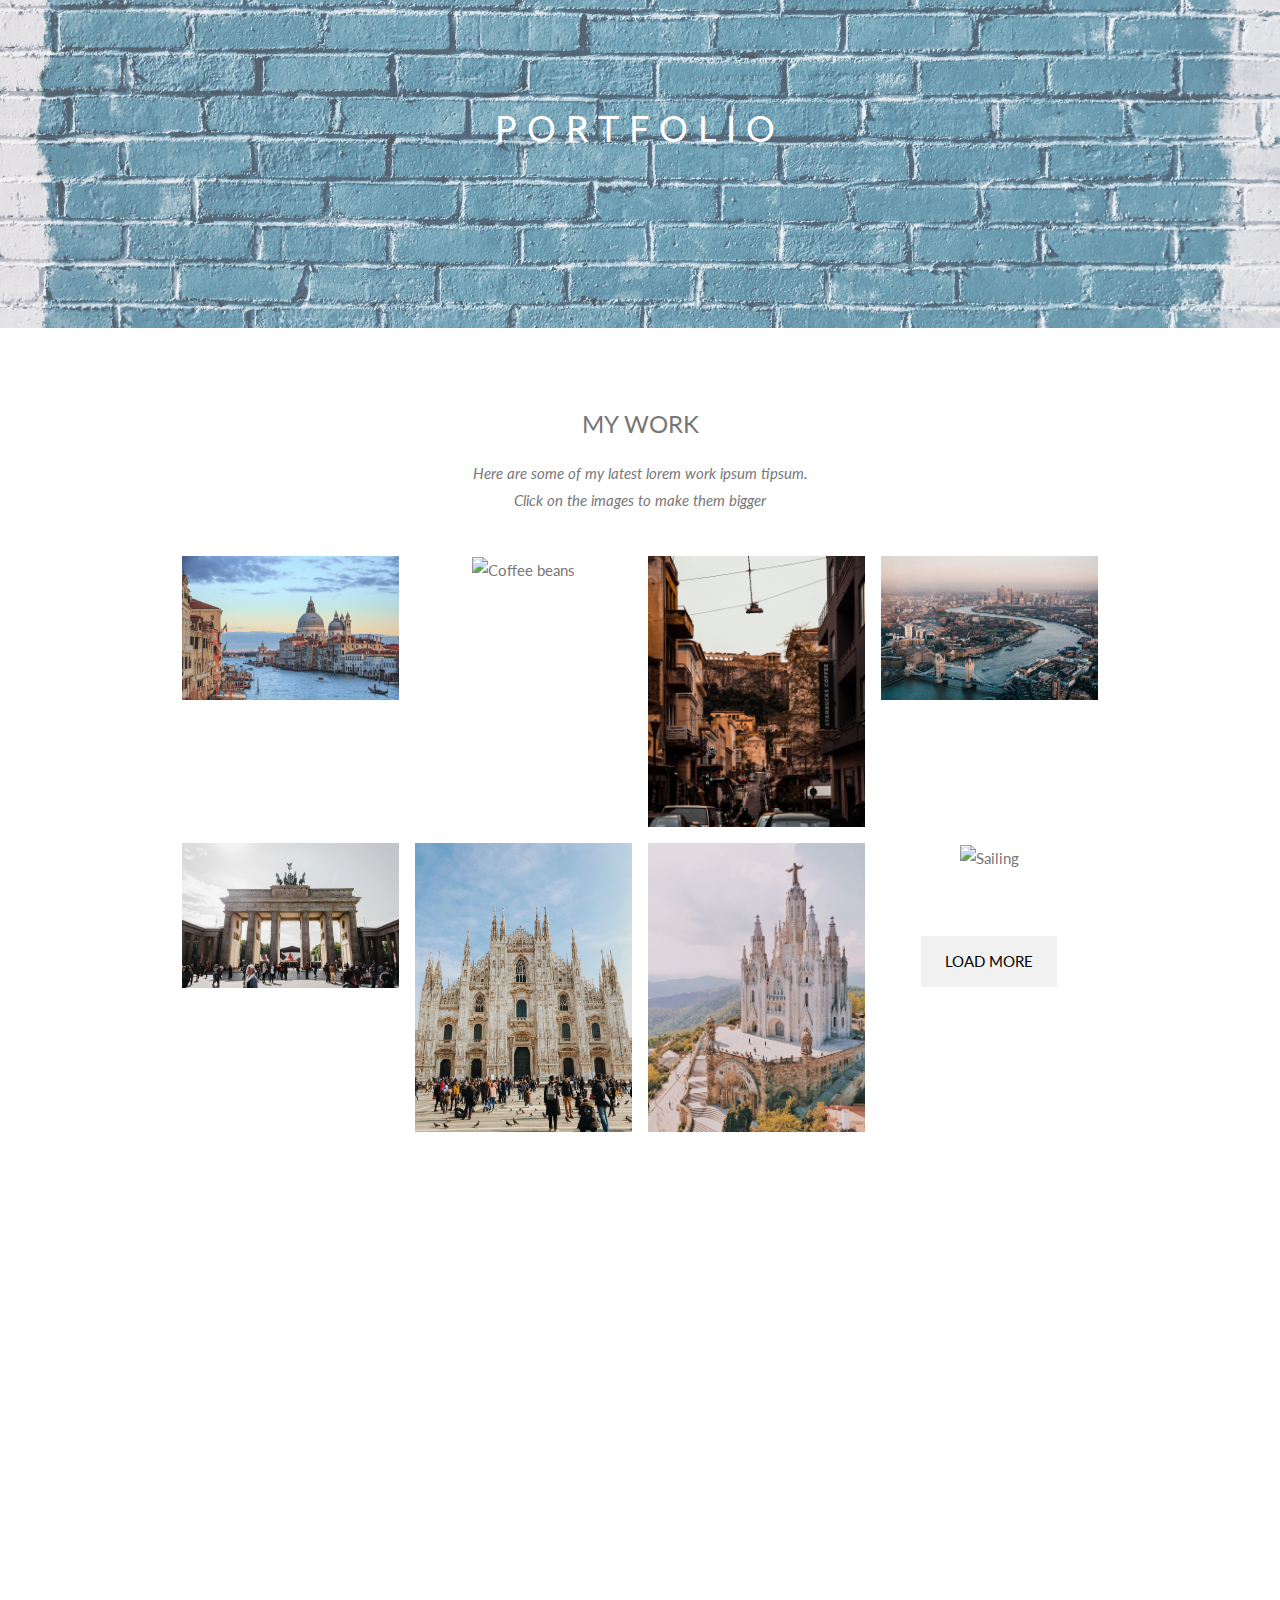
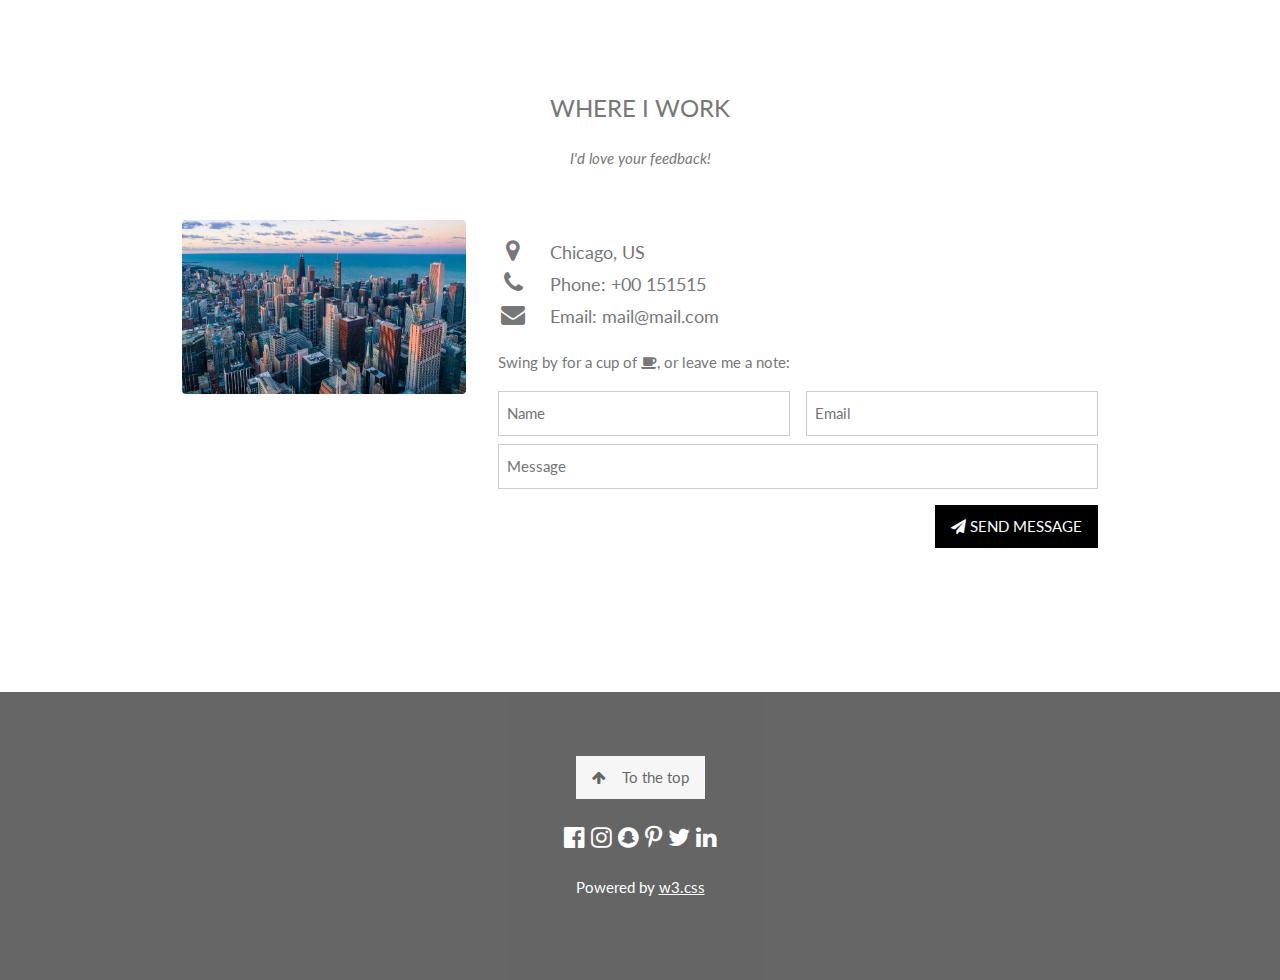
==== commit 84970cea: "Merge 74a919036ea39ce58ffe1a55895e87e9dba73d31 into 42c3909ff0a695bf5be3a81c197b3f9ac14734c1" ====
--- a/index.html
+++ b/index.html
@@ -301,6 +301,102 @@
         <span class="w3-xxlarge w3-text-white w3-wide">CONTACT</span>
       </div>
     </div>
+    <!-- Container (Contact Section) -->
+    <div class="w3-content w3-container w3-padding-64" id="contact">
+      <h3 class="w3-center">WHERE I WORK</h3>
+      <p class="w3-center"><em>I'd love your feedback!</em></p>
+
+      <div class="w3-row w3-padding-32 w3-section">
+        <div class="w3-col m4 w3-container">
+          <img
+            src="./img/pedro-lastra-Nyvq2juw4_o-unsplash.jpg"
+            class="w3-image w3-round"
+            style="width: 100%;"
+          />
+        </div>
+        <div class="w3-col m8 w3-panel">
+          <div class="w3-large w3-margin-bottom">
+            <i
+              class="fa fa-map-marker fa-fw w3-hover-text-black w3-xlarge w3-margin-right"
+            ></i>
+            Chicago, US<br />
+            <i
+              class="fa fa-phone fa-fw w3-hover-text-black w3-xlarge w3-margin-right"
+            ></i>
+            Phone: +00 151515<br />
+            <i
+              class="fa fa-envelope fa-fw w3-hover-text-black w3-xlarge w3-margin-right"
+            ></i>
+            Email: mail@mail.com<br />
+          </div>
+          <p>
+            Swing by for a cup of <i class="fa fa-coffee"></i>, or leave me a
+            note:
+          </p>
+          <form action="#" target="_blank">
+            <div class="w3-row-padding" style="margin: 0 -16px 8px -16px;">
+              <div class="w3-half">
+                <input
+                  class="w3-input w3-border"
+                  type="text"
+                  placeholder="Name"
+                  required
+                  name="Name"
+                />
+              </div>
+              <div class="w3-half">
+                <input
+                  class="w3-input w3-border"
+                  type="text"
+                  placeholder="Email"
+                  required
+                  name="Email"
+                />
+              </div>
+            </div>
+            <input
+              class="w3-input w3-border"
+              type="text"
+              placeholder="Message"
+              required
+              name="Message"
+            />
+            <button
+              class="w3-button w3-black w3-right w3-section"
+              type="submit"
+            >
+              <i class="fa fa-paper-plane"></i> SEND MESSAGE
+            </button>
+          </form>
+        </div>
+      </div>
+    </div>
+    <!-- Footer -->
+    <footer
+      class="w3-center w3-black w3-padding-64 w3-opacity w3-hover-opacity-off"
+    >
+      <a href="#home" class="w3-button w3-light-grey"
+        ><i class="fa fa-arrow-up w3-margin-right"></i>To the top</a
+      >
+      <div class="w3-xlarge w3-section">
+        <i class="fa fa-facebook-official w3-hover-opacity"></i>
+        <i class="fa fa-instagram w3-hover-opacity"></i>
+        <i class="fa fa-snapchat w3-hover-opacity"></i>
+        <i class="fa fa-pinterest-p w3-hover-opacity"></i>
+        <i class="fa fa-twitter w3-hover-opacity"></i>
+        <i class="fa fa-linkedin w3-hover-opacity"></i>
+      </div>
+      <p>
+        Powered by
+        <a
+          href="https://www.w3schools.com/w3css/default.asp"
+          title="W3.CSS"
+          target="_blank"
+          class="w3-hover-text-green"
+          >w3.css</a
+        >
+      </p>
+    </footer>
     <script src="./js/app.js" async defer></script>
   </body>
 </html>
--- a/css/app.css
+++ b/css/app.css
@@ -33,3 +33,23 @@
   background-image: url("../img/patrick-tomasso-QMDap1TAu0g-unsplash.jpg");
   min-height: 400px;
 }
+/* Third image (Contact) */
+.bgimg-3 {
+  background-image: url("../img/pavan-trikutam-71CjSSB83Wo-unsplash.jpg");
+  min-height: 400px;
+}
+.w3-wide {
+  letter-spacing: 10px;
+}
+.w3-hover-opacity {
+  cursor: pointer;
+}
+/* Turn off parallax scrolling for tablets and phones */
+@media only screen and (max-device-width: 1600px) {
+  .bgimg-1,
+  .bgimg-2,
+  .bgimg-3 {
+    background-attachment: scroll;
+    min-height: 400px;
+  }
+}
